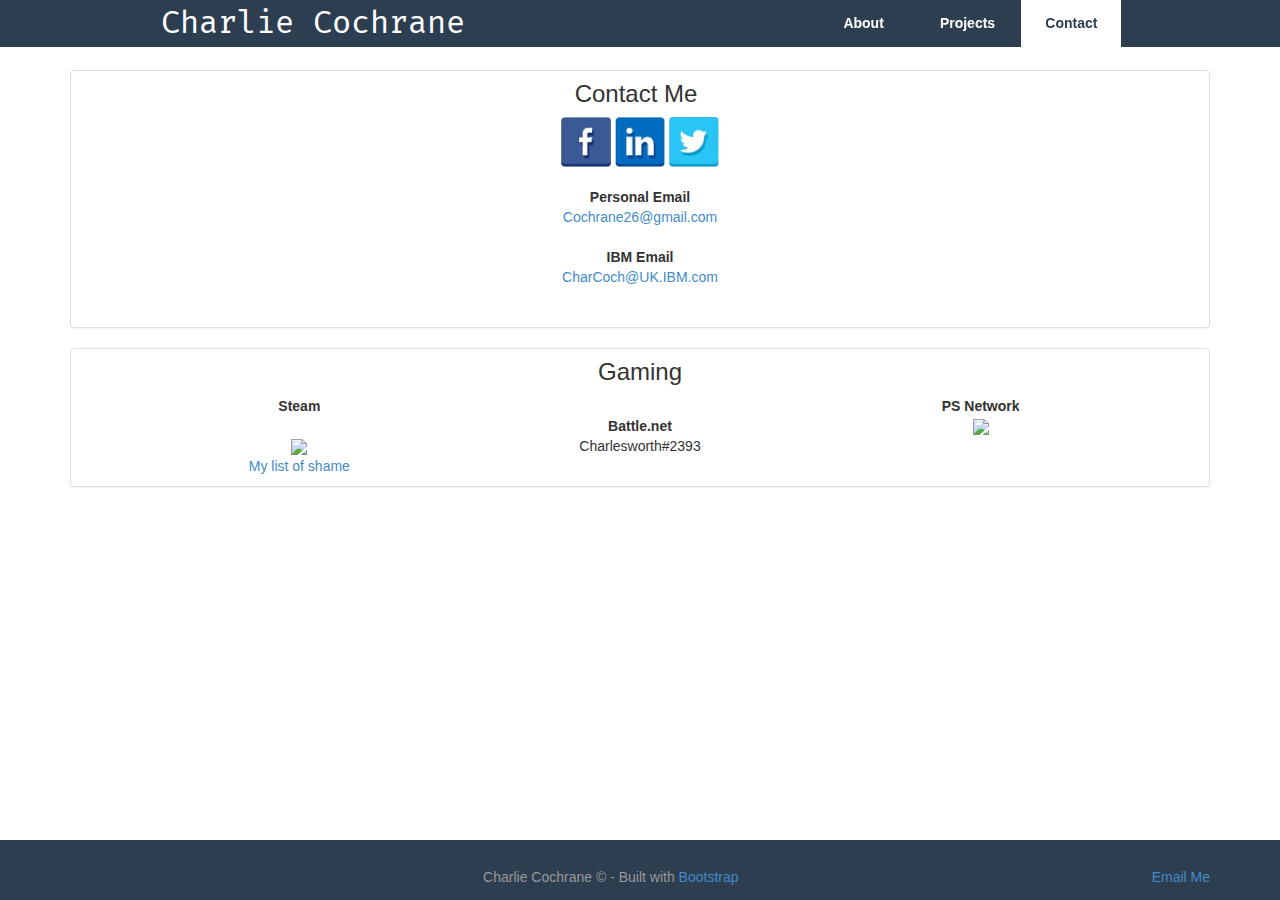
==== contact.html @ 667da238 "added my actual website code" ====
<!DOCTYPE html>
<html lang="en">

<head>
 
	<meta charset="utf-8">
	<meta http-equiv="X-UA-Compatible" content="IE=edge">
	<meta name="viewport" content="width=device-width, initial-scale=1">
	<title>Charlie Cochrane</title>

	<!-- Bootstrap -->
	<link href="css/bootstrap.min.css" rel="stylesheet">
	<link href="css/button.css" rel="stylesheet">
	
	<link rel="shortcut icon" type="image/png" href="favicon.png"/>

	<link href='http://fonts.googleapis.com/css?family=Fira+Mono' rel='stylesheet' type='text/css'>
	
	<style>
		.center-block {
			display: block;
			margin-left: auto;
			margin-right: auto;
		}
		html {
			position: relative;
			min-height: 100%;
		}
		body {
			margin-bottom: 60px;
		}
		#footer {
			position: absolute;
			bottom: 0;
			width: 100%;
			height: 60px;
			background-color: #2c3e50;
		}
	</style>
</head>
 
 
<body>
	<nav class="navbar-fixed-top" role="navigation" style="background-color:#2c3e50;">
		<div class="row">
			<div class="col-md-6 col-sm-12 col-xs-12">
				<p style="text-align:center;font-size: 32px;margin-bottom: 0px;">
					<a href="http://www.charlescochrane.com" hreflang="en" title="Charlie Cochrane" type="text/html" style="color:white;font-family: 'Fira Mono', sans serif;">
					Charlie Cochrane
					</a>
				</p>
			</div>
			
			<div class="col-md-6 col-sm-12 col-xs-12 text-center"> 
				<a href="index.html">
				<button href="#" class="btn btn-lg hvr-bounce-to-top" style="width: 100px; height: 47px; font-size: 14px; font-weight: bold;outline: 0;border-radius:0;">
				About</button></a>
				<a href="projects.html">
				<button href="#" class="btn btn-lg hvr-bounce-to-top" style="width: 100px; height: 47px; font-size: 14px;font-weight: bold;outline: 0;border-radius:0;">
				Projects</button></a>
				<button href="#" class="btn btn-lg" style="width: 100px; height: 47px; font-size: 14px;font-weight: bold;outline: 0;border-radius:0;color: #2c3e50;background: #FFFFFF;">
				Contact</button>
			</div>
		</div>
	</nav>
 
	<!-- Nav bar size allowance -->
	<div class="row">
		<div class="col-lg-6 col-md-6 col-sm-12 col-xs-12" style="height: 70px;">
		</div>
		<div class="col-lg-6 col-md-6 col-sm-12 col-xs-12" style="height: 40px;">
		</div>
	</div>
	
	<!-- Main Body -->
	<div class="container" style="padding: 0px 15px 0;">

		<div class="panel panel-default">

			<h3 class="text-center" style="margin-top:10px;margin-right:8px;">Contact Me</h3>

			<div class="row">
				
				<div class="span7 text-center">
				<a href="https://www.facebook.com/charlie.cochrane.33"><img src="FB.jpg" alt="" title="" style="width: 50px; height: 50px;"/></a>
				
				<a href="http://uk.linkedin.com/in/charlescochrane/"><img src="LI.jpg" alt="" title="" style="width: 50px; height: 50px;"/></a>
				
				<a href="https://twitter.com/SomersetCharlie"><img src="TW.jpg" alt="" title="" style="width: 50px; height: 50px;"/></a>
					<br>
					<br>
				</div>
				


  
			</div>
			

			<div class="row">
				

				<div class="span7 text-center">
				
				
				
				
					<dt>Personal Email</dt>
<dd><a href="mailto:cochrane26@gmail.com">Cochrane26@gmail.com</a></dd>
<br>
<dt>IBM Email</dt>
<dd><a href="mailto:charcoch@uk.ibm.com">CharCoch@UK.IBM.com</a></dd>

					<br>
					<br>
				</div>
  
			</div>
		</div>
				
		
	
		<div class="panel panel-default">

			<h3 class="text-center" style="margin-top:10px;">Gaming</h3>

			<div class="row">
				<div class="col-md-5 col-sm-5 text-center">
					<dt>Steam</dt>
					<br>
<a href="http://steamsignature.com"><img src="http://steamsignature.com/status/english/76561198002554154.png" alt="" title="" /></a><a href='steam://friends/add/76561198002554154'><img src='http://steamsignature.com/AddFriend.png'></a>	
					<br>
					<a href="http://steamleft.com/span/76561198002554154">My list of shame</a>
					<br>
				</div>

				<div class="col-md-2 col-sm-2 text-center">
					<br>
					<dt>Battle.net</dt>
					
					<p>Charlesworth#2393</p>
					<br>
				</div>
				
				<div class="col-md-5 col-sm-5 text-center">
					<dt>PS Network</dt>
<a href="http://eu.playstation.com/psn/profile/Charligi/"><img src="http://mypsn.eu.playstation.com/psn/profile/Charligi.png" border="0" /></a>
					<br>
				</div>
  
			</div>

		</div>

	</div>
	
	
	
    <div id="footer">
    <div class="container">
		<br>
		<h5 class="text-center" Style="color:#999;">Charlie Cochrane &copy; -
		Built with <a href="http://getbootstrap.com/">Bootstrap</a>
		<a href="mailto:cochrane26@gmail.com" Style="float:right;">Email Me</a></h5>
	</div>
    </div>
 
	<!-- jQuery (necessary for Bootstrap's JavaScript plugins) -->
	<script src="https://ajax.googleapis.com/ajax/libs/jquery/1.11.0/jquery.min.js"></script>
	<!-- Include all compiled plugins (below), or include individual files as needed -->
	<script src="js/bootstrap.min.js"></script> 
   
</body>
</html>
---- css/button.css ----
.hvr-bounce-to-top {
  display: inline-block;
  color:white;
  background: #2c3e50;
  vertical-align: middle;
  -webkit-transform: translateZ(0);
  transform: translateZ(0);
  box-shadow: 0 0 1px rgba(0, 0, 0, 0);
  -webkit-backface-visibility: hidden;
  backface-visibility: hidden;
  -moz-osx-font-smoothing: grayscale;
  position: relative;
  -webkit-transition-property: color;
  transition-property: color;
  -webkit-transition-duration: 0.5s;
  transition-duration: 0.5s;
}
.hvr-bounce-to-top:before {
  content: "";
  position: absolute;
  z-index: -1;
  top: 0;
  left: 0;
  right: 0;
  bottom: 0;
  background: #FFFFFF;
  -webkit-transform: scaleY(0);
  transform: scaleY(0);
  -webkit-transform-origin: 50% 100%;
  transform-origin: 50% 100%;
  -webkit-transition-property: transform;
  transition-property: transform;
  -webkit-transition-duration: 0.5s;
  transition-duration: 0.5s;
  -webkit-transition-timing-function: ease-out;
  transition-timing-function: ease-out;
}
.hvr-bounce-to-top:hover, .hvr-bounce-to-top:focus, .hvr-bounce-to-top:active {
  color: #2c3e50;
}
.hvr-bounce-to-top:hover:before, .hvr-bounce-to-top:focus:before, .hvr-bounce-to-top:active:before {
  -webkit-transform: scaleY(1);
  transform: scaleY(1);
  -webkit-transition-timing-function: cubic-bezier(0.52, 1.64, 0.37, 0.66);
  transition-timing-function: cubic-bezier(0.52, 1.64, 0.37, 0.66);
}
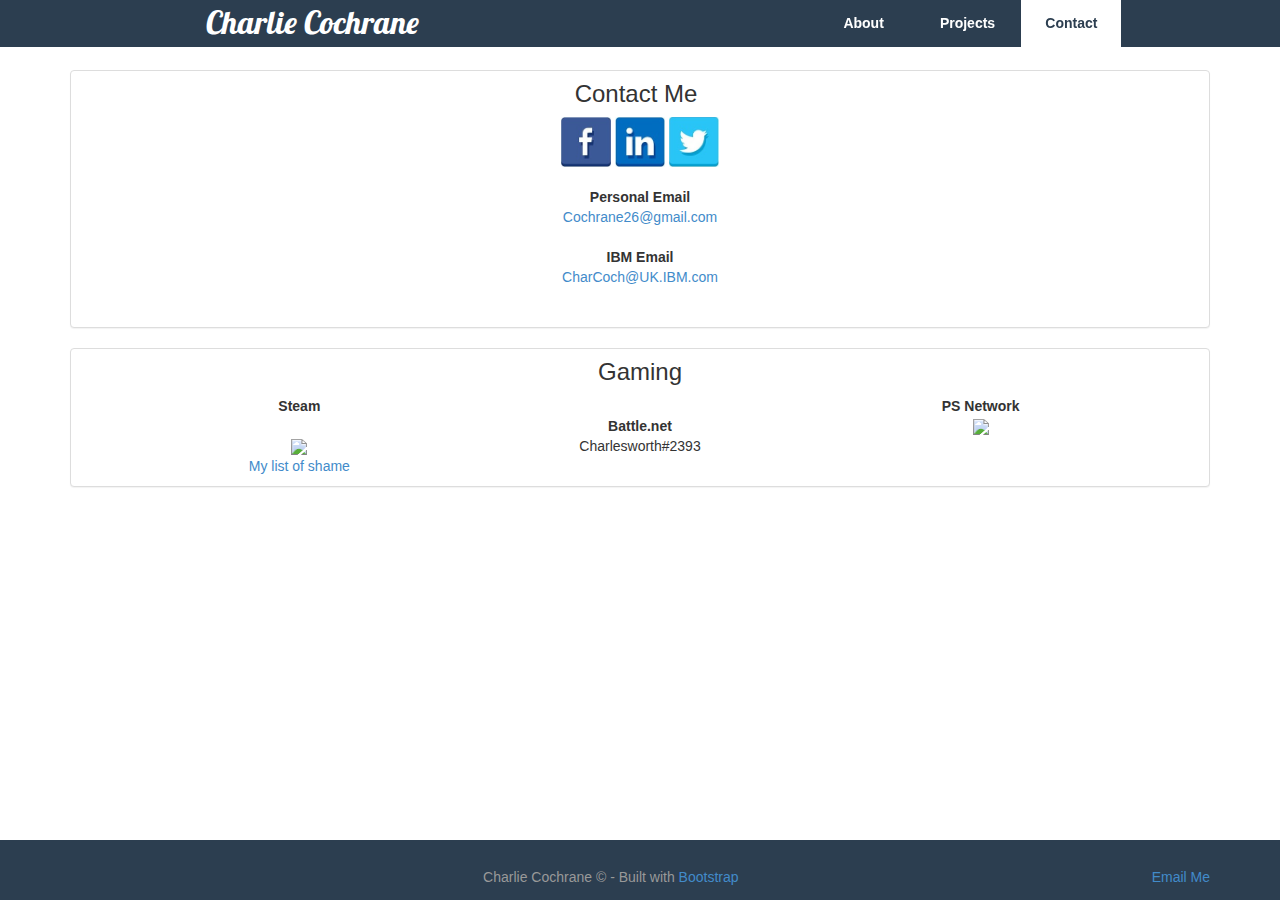
==== commit 058d1ca0: "updated the Projects page" ====
--- a/contact.html
+++ b/contact.html
@@ -14,7 +14,7 @@
 	
 	<link rel="shortcut icon" type="image/png" href="favicon.png"/>
 
-	<link href='http://fonts.googleapis.com/css?family=Fira+Mono' rel='stylesheet' type='text/css'>
+	<link href='http://fonts.googleapis.com/css?family=Lobster' rel='stylesheet' type='text/css'>
 	
 	<style>
 		.center-block {
@@ -45,7 +45,7 @@
 		<div class="row">
 			<div class="col-md-6 col-sm-12 col-xs-12">
 				<p style="text-align:center;font-size: 32px;margin-bottom: 0px;">
-					<a href="http://www.charlescochrane.com" hreflang="en" title="Charlie Cochrane" type="text/html" style="color:white;font-family: 'Fira Mono', sans serif;">
+					<a href="http://www.charlescochrane.com" hreflang="en" title="Charlie Cochrane" type="text/html" style="color:white;font-family: 'Lobster', cursive;">
 					Charlie Cochrane
 					</a>
 				</p>
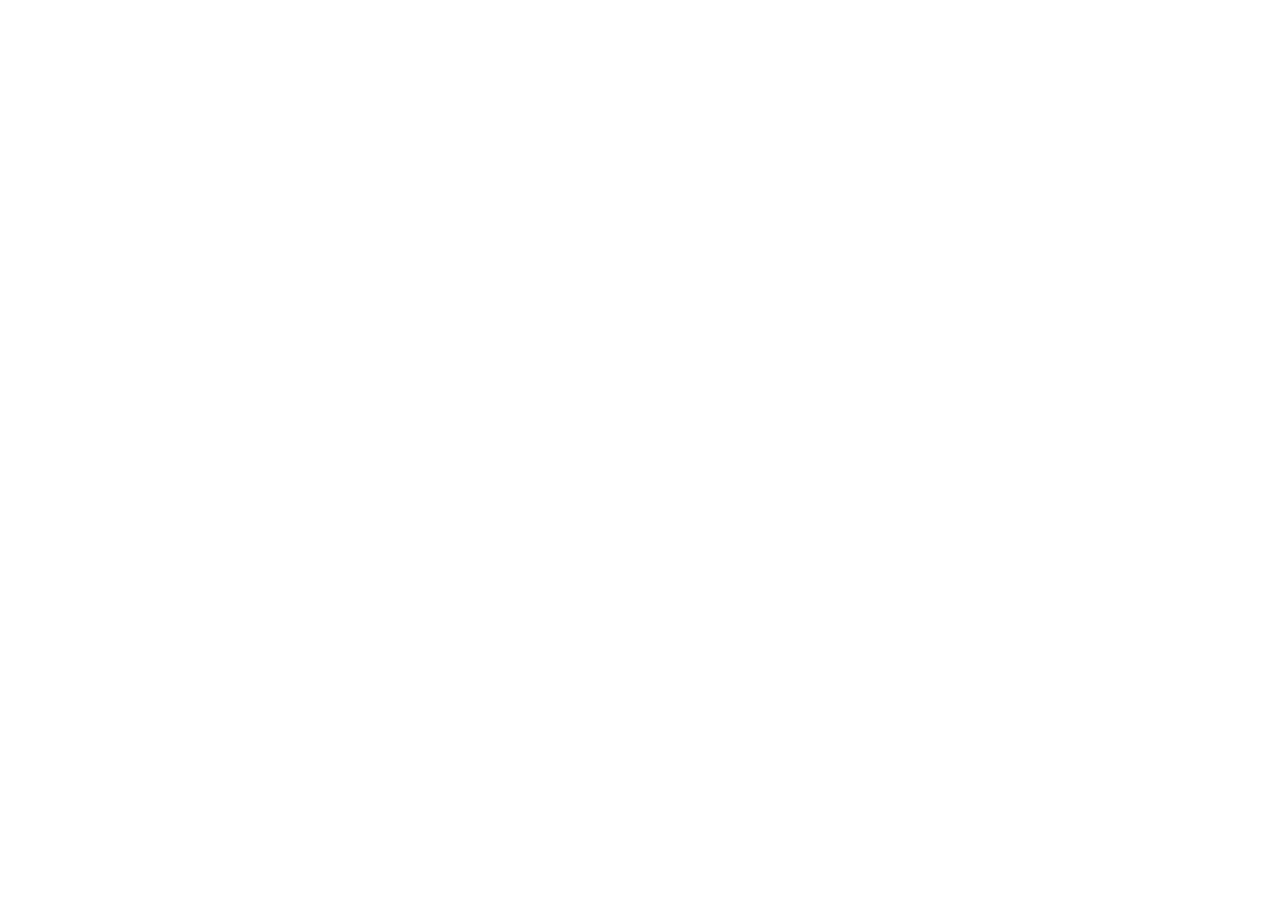
==== commit 25481238: "updated index and working on the Blog page" ====
--- a/contact.html
+++ b/contact.html
@@ -2,20 +2,13 @@
 <html lang="en">
 
 <head>
- 
-	<meta charset="utf-8">
-	<meta http-equiv="X-UA-Compatible" content="IE=edge">
-	<meta name="viewport" content="width=device-width, initial-scale=1">
-	<title>Charlie Cochrane</title>
 
-	<!-- Bootstrap -->
-	<link href="css/bootstrap.min.css" rel="stylesheet">
-	<link href="css/button.css" rel="stylesheet">
-	
-	<link rel="shortcut icon" type="image/png" href="favicon.png"/>
 
-	<link href='http://fonts.googleapis.com/css?family=Lobster' rel='stylesheet' type='text/css'>
-	
+
+  <link rel="stylesheet" href="tit/css/font-awesome.min.css">
+
+
+
 	<style>
 		.center-block {
 			display: block;
@@ -38,137 +31,25 @@
 		}
 	</style>
 </head>
- 
- 
+
+
 <body>
-	<nav class="navbar-fixed-top" role="navigation" style="background-color:#2c3e50;">
-		<div class="row">
-			<div class="col-md-6 col-sm-12 col-xs-12">
-				<p style="text-align:center;font-size: 32px;margin-bottom: 0px;">
-					<a href="http://www.charlescochrane.com" hreflang="en" title="Charlie Cochrane" type="text/html" style="color:white;font-family: 'Lobster', cursive;">
-					Charlie Cochrane
-					</a>
-				</p>
-			</div>
-			
-			<div class="col-md-6 col-sm-12 col-xs-12 text-center"> 
-				<a href="index.html">
-				<button href="#" class="btn btn-lg hvr-bounce-to-top" style="width: 100px; height: 47px; font-size: 14px; font-weight: bold;outline: 0;border-radius:0;">
-				About</button></a>
-				<a href="projects.html">
-				<button href="#" class="btn btn-lg hvr-bounce-to-top" style="width: 100px; height: 47px; font-size: 14px;font-weight: bold;outline: 0;border-radius:0;">
-				Projects</button></a>
-				<button href="#" class="btn btn-lg" style="width: 100px; height: 47px; font-size: 14px;font-weight: bold;outline: 0;border-radius:0;color: #2c3e50;background: #FFFFFF;">
-				Contact</button>
-			</div>
-		</div>
-	</nav>
- 
-	<!-- Nav bar size allowance -->
-	<div class="row">
-		<div class="col-lg-6 col-md-6 col-sm-12 col-xs-12" style="height: 70px;">
-		</div>
-		<div class="col-lg-6 col-md-6 col-sm-12 col-xs-12" style="height: 40px;">
-		</div>
-	</div>
-	
+
+
 	<!-- Main Body -->
 	<div class="container" style="padding: 0px 15px 0;">
 
-		<div class="panel panel-default">
+    <i class="fa fa-quote-left fa-3x pull-left fa-border"></i>
 
-			<h3 class="text-center" style="margin-top:10px;margin-right:8px;">Contact Me</h3>
-
-			<div class="row">
-				
-				<div class="span7 text-center">
-				<a href="https://www.facebook.com/charlie.cochrane.33"><img src="FB.jpg" alt="" title="" style="width: 50px; height: 50px;"/></a>
-				
-				<a href="http://uk.linkedin.com/in/charlescochrane/"><img src="LI.jpg" alt="" title="" style="width: 50px; height: 50px;"/></a>
-				
-				<a href="https://twitter.com/SomersetCharlie"><img src="TW.jpg" alt="" title="" style="width: 50px; height: 50px;"/></a>
-					<br>
-					<br>
-				</div>
-				
+	</div>
 
 
-  
-			</div>
-			
 
-			<div class="row">
-				
 
-				<div class="span7 text-center">
-				
-				
-				
-				
-					<dt>Personal Email</dt>
-<dd><a href="mailto:cochrane26@gmail.com">Cochrane26@gmail.com</a></dd>
-<br>
-<dt>IBM Email</dt>
-<dd><a href="mailto:charcoch@uk.ibm.com">CharCoch@UK.IBM.com</a></dd>
 
-					<br>
-					<br>
-				</div>
-  
-			</div>
-		</div>
-				
-		
-	
-		<div class="panel panel-default">
 
-			<h3 class="text-center" style="margin-top:10px;">Gaming</h3>
 
-			<div class="row">
-				<div class="col-md-5 col-sm-5 text-center">
-					<dt>Steam</dt>
-					<br>
-<a href="http://steamsignature.com"><img src="http://steamsignature.com/status/english/76561198002554154.png" alt="" title="" /></a><a href='steam://friends/add/76561198002554154'><img src='http://steamsignature.com/AddFriend.png'></a>	
-					<br>
-					<a href="http://steamleft.com/span/76561198002554154">My list of shame</a>
-					<br>
-				</div>
 
-				<div class="col-md-2 col-sm-2 text-center">
-					<br>
-					<dt>Battle.net</dt>
-					
-					<p>Charlesworth#2393</p>
-					<br>
-				</div>
-				
-				<div class="col-md-5 col-sm-5 text-center">
-					<dt>PS Network</dt>
-<a href="http://eu.playstation.com/psn/profile/Charligi/"><img src="http://mypsn.eu.playstation.com/psn/profile/Charligi.png" border="0" /></a>
-					<br>
-				</div>
-  
-			</div>
 
-		</div>
-
-	</div>
-	
-	
-	
-    <div id="footer">
-    <div class="container">
-		<br>
-		<h5 class="text-center" Style="color:#999;">Charlie Cochrane &copy; -
-		Built with <a href="http://getbootstrap.com/">Bootstrap</a>
-		<a href="mailto:cochrane26@gmail.com" Style="float:right;">Email Me</a></h5>
-	</div>
-    </div>
- 
-	<!-- jQuery (necessary for Bootstrap's JavaScript plugins) -->
-	<script src="https://ajax.googleapis.com/ajax/libs/jquery/1.11.0/jquery.min.js"></script>
-	<!-- Include all compiled plugins (below), or include individual files as needed -->
-	<script src="js/bootstrap.min.js"></script> 
-   
 </body>
-</html>+</html>
